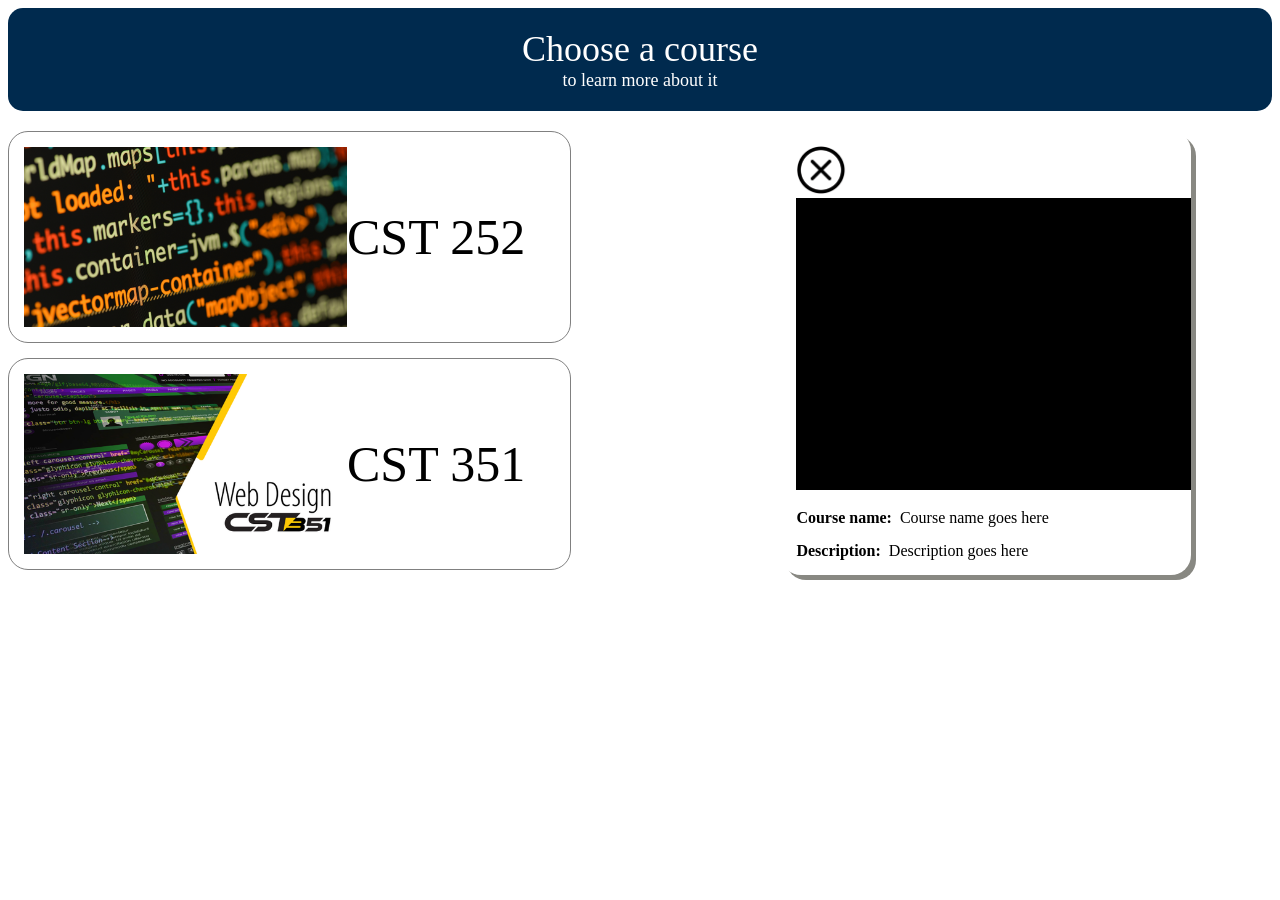
==== lab10/index.html @ 87eb8573 "Lab 9 finished" ====
<!DOCTYPE html>
<html>
<head>
<title>Course select </title>
<link rel="stylesheet" href="css/main.css" />
<script src="js/lab.js" defer></script>
</head>
<body>
	<div class="header">
		<div class="title">Choose a course</div>
		<div class="subtitle">to learn more about it</div>
	</div>

	<div class="maincontentarea">
		<div class="column" id="itemselect">
			<div class="itembox1">
				<img src="images/cst252.jpg"/>
				<div class="courseitemname">CST 252</div>
			</div>

			<div class="itembox2">
				<img src="images/cst351.jpg" />
				<div class="courseitemname">CST 351</div>
			</div>
		</div>

		<div class="column" id="infopanel">

			<div id="exitcontainer">
				<img id="exitbutton" src="images/exit.png" width="50" />

			</div>

			<img id="courseimage" src="images/courseimage.jpg" />
			<div class="descriptionitem">
				<span class="descriptionlabel">Course name:</span>&nbsp;
				<span class="descriptionitem" id="courseName">
					Course name goes here
				</span>
			</div>
			<div class="descriptionitem">
				<span class="descriptionlabel">Description:</span>&nbsp;
				<span class="descriptionitem" id="courseDescription">
					Description goes here
				</span>
			</div>

		</div>
	</div>
</body>
</html>
---- lab10/css/main.css ----
.header {
	color: white;
	background-color: #002A4E;
	border-radius: 15px;
	padding: 20px;
	text-align: center;
	margin-bottom: 20px;
}

.itembox1 {
	border-radius: 20px;
	border: thin solid grey;
	width: 300px;
	width: 70%;
	padding: 15px;
	clear: both;
	overflow: hidden;
	margin-bottom: 15px;
	cursor: pointer;

}

.itembox1 img {
	height: 180px;
	float:left;
}



.itembox2 {
	border-radius: 20px;
	border: thin solid grey;
	width: 300px;
	width: 70%;
	padding: 15px;
	clear: both;
	overflow: hidden;
	margin-bottom: 15px;
	cursor: pointer;

}

.itembox2 img {
	height: 180px;
	float:left;
}


.courseitemname {
	font-size: 50px;
	margin-left: 15px;
	line-height: 180px;
}

.title {
	font-size: 36px;
}

.subtitle {
	font-size: 18px;
}

.maincontentarea {
	width: 100%;

}

.column {
	float: left;
}

.column:first-of-type {
	width: 60%;
	margin-right: 15px;

}

.column:last-of-type {
	width: 30%;
}

#infopanel {
	border-radius: 20px;
	box-shadow: 5px 5px #888882;
	overflow: hidden;
	padding: 15px;

}

.descriptionitem {
	margin-top: 15px;
}

.descriptionlabel {
	font-weight: bold;
}

#exitbutton {
	cursor: pointer;
	float:right;
	float:none;
}
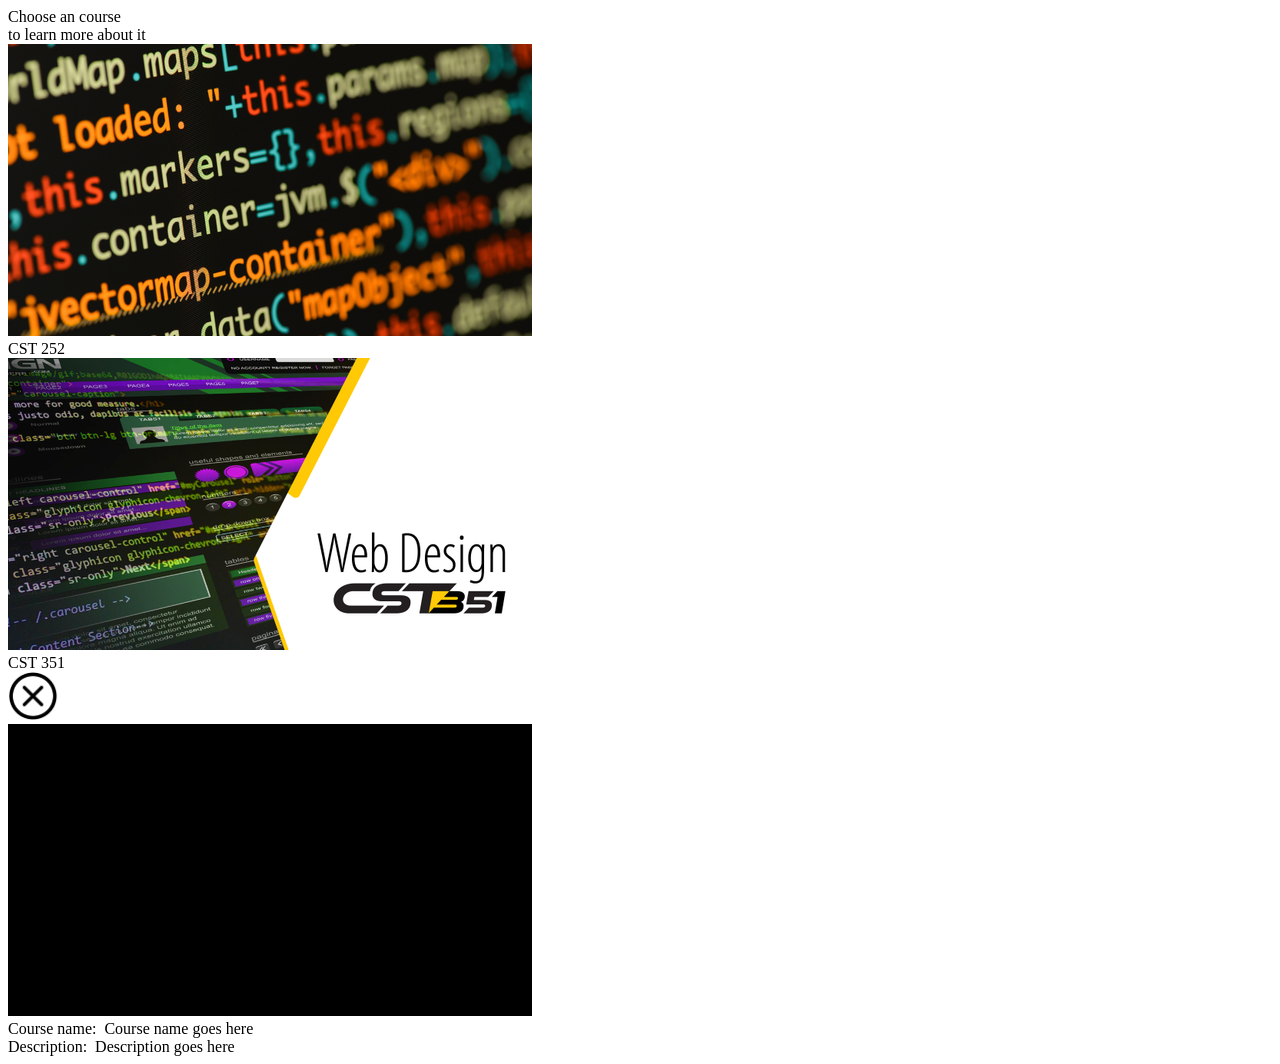
==== commit 4e4518ee: "Updated lab10" ====
--- a/lab10/index.html
+++ b/lab10/index.html
@@ -2,28 +2,25 @@
 <html>
 <head>
 <title>Course select </title>
-<link rel="stylesheet" href="css/main.css" />
-<script src="js/lab.js" defer></script>
+<link rel="stylesheet" href="css/lab10.css" />
+<script src="js/lab10.js" defer></script>
 </head>
 <body>
 	<div class="header">
-		<div class="title">Choose a course</div>
+		<div class="title">Choose an course</div>
 		<div class="subtitle">to learn more about it</div>
 	</div>
-
 	<div class="maincontentarea">
 		<div class="column" id="itemselect">
-			<div class="itembox1">
-				<img src="images/cst252.jpg"/>
+			<div class="itembox">
+				<img src="images/cst252.jpg" />
 				<div class="courseitemname">CST 252</div>
 			</div>
-
 			<div class="itembox2">
 				<img src="images/cst351.jpg" />
 				<div class="courseitemname">CST 351</div>
 			</div>
 		</div>
-
 		<div class="column" id="infopanel">
 
 			<div id="exitcontainer">
@@ -31,7 +28,7 @@
 
 			</div>
 
-			<img id="courseimage" src="images/courseimage.jpg" />
+			<img class="courseimage" src="images/courseimage.jpg" />
 			<div class="descriptionitem">
 				<span class="descriptionlabel">Course name:</span>&nbsp;
 				<span class="descriptionitem" id="courseName">
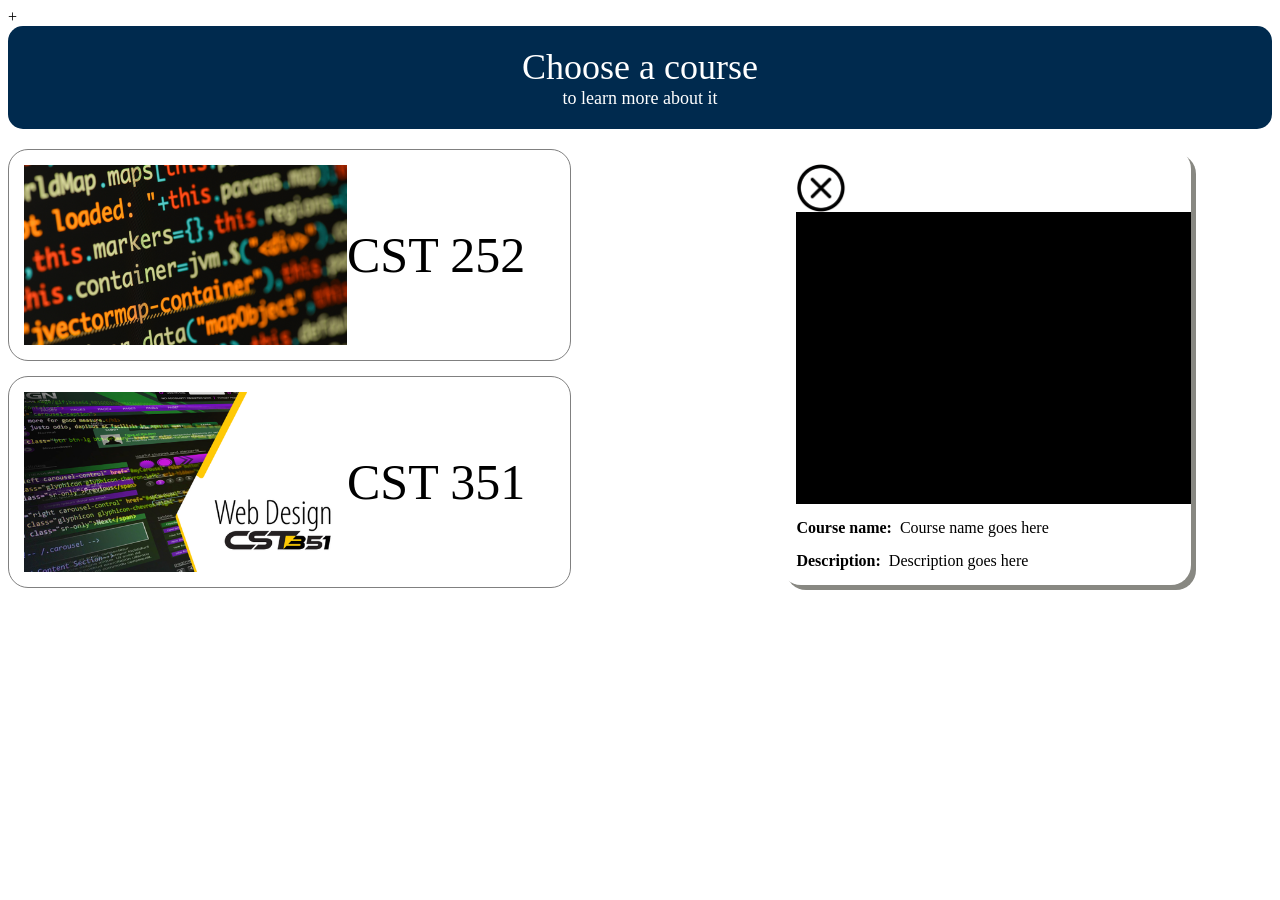
==== commit 3cd34a7a: "Descriptions" ====
--- a/lab10/index.html
+++ b/lab10/index.html
@@ -1,26 +1,29 @@
-<!DOCTYPE html>
++<!DOCTYPE html>
 <html>
 <head>
 <title>Course select </title>
-<link rel="stylesheet" href="css/lab10.css" />
-<script src="js/lab10.js" defer></script>
+<link rel="stylesheet" href="css/main.css" />
+<script src="js/lab.js" defer></script>
 </head>
 <body>
 	<div class="header">
-		<div class="title">Choose an course</div>
+		<div class="title">Choose a course</div>
 		<div class="subtitle">to learn more about it</div>
 	</div>
+
 	<div class="maincontentarea">
 		<div class="column" id="itemselect">
-			<div class="itembox">
-				<img src="images/cst252.jpg" />
+			<div class="itembox1">
+				<img src="images/cst252.jpg"/>
 				<div class="courseitemname">CST 252</div>
 			</div>
+
 			<div class="itembox2">
 				<img src="images/cst351.jpg" />
 				<div class="courseitemname">CST 351</div>
 			</div>
 		</div>
+
 		<div class="column" id="infopanel">
 
 			<div id="exitcontainer">
@@ -28,7 +31,7 @@
 
 			</div>
 
-			<img class="courseimage" src="images/courseimage.jpg" />
+			<img id="courseimage" src="images/courseimage.jpg" />
 			<div class="descriptionitem">
 				<span class="descriptionlabel">Course name:</span>&nbsp;
 				<span class="descriptionitem" id="courseName">
--- a/lab10/css/main.css
+++ b/lab10/css/main.css
@@ -0,0 +1,102 @@
+.header {
+	color: white;
+	background-color: #002A4E;
+	border-radius: 15px;
+	padding: 20px;
+	text-align: center;
+	margin-bottom: 20px;
+}
+
+.itembox1 {
+	border-radius: 20px;
+	border: thin solid grey;
+	width: 300px;
+	width: 70%;
+	padding: 15px;
+	clear: both;
+	overflow: hidden;
+	margin-bottom: 15px;
+	cursor: pointer;
+
+}
+
+.itembox1 img {
+	height: 180px;
+	float:left;
+}
+
+
+
+.itembox2 {
+	border-radius: 20px;
+	border: thin solid grey;
+	width: 300px;
+	width: 70%;
+	padding: 15px;
+	clear: both;
+	overflow: hidden;
+	margin-bottom: 15px;
+	cursor: pointer;
+
+}
+
+.itembox2 img {
+	height: 180px;
+	float:left;
+}
+
+
+.courseitemname {
+	font-size: 50px;
+	margin-left: 15px;
+	line-height: 180px;
+}
+
+.title {
+	font-size: 36px;
+}
+
+.subtitle {
+	font-size: 18px;
+}
+
+.maincontentarea {
+	width: 100%;
+
+}
+
+.column {
+	float: left;
+}
+
+.column:first-of-type {
+	width: 60%;
+	margin-right: 15px;
+
+}
+
+.column:last-of-type {
+	width: 30%;
+}
+
+#infopanel {
+	border-radius: 20px;
+	box-shadow: 5px 5px #888882;
+	overflow: hidden;
+	padding: 15px;
+
+}
+
+.descriptionitem {
+	margin-top: 15px;
+}
+
+.descriptionlabel {
+	font-weight: bold;
+}
+
+#exitbutton {
+	cursor: pointer;
+	float:right;
+	float:none;
+}
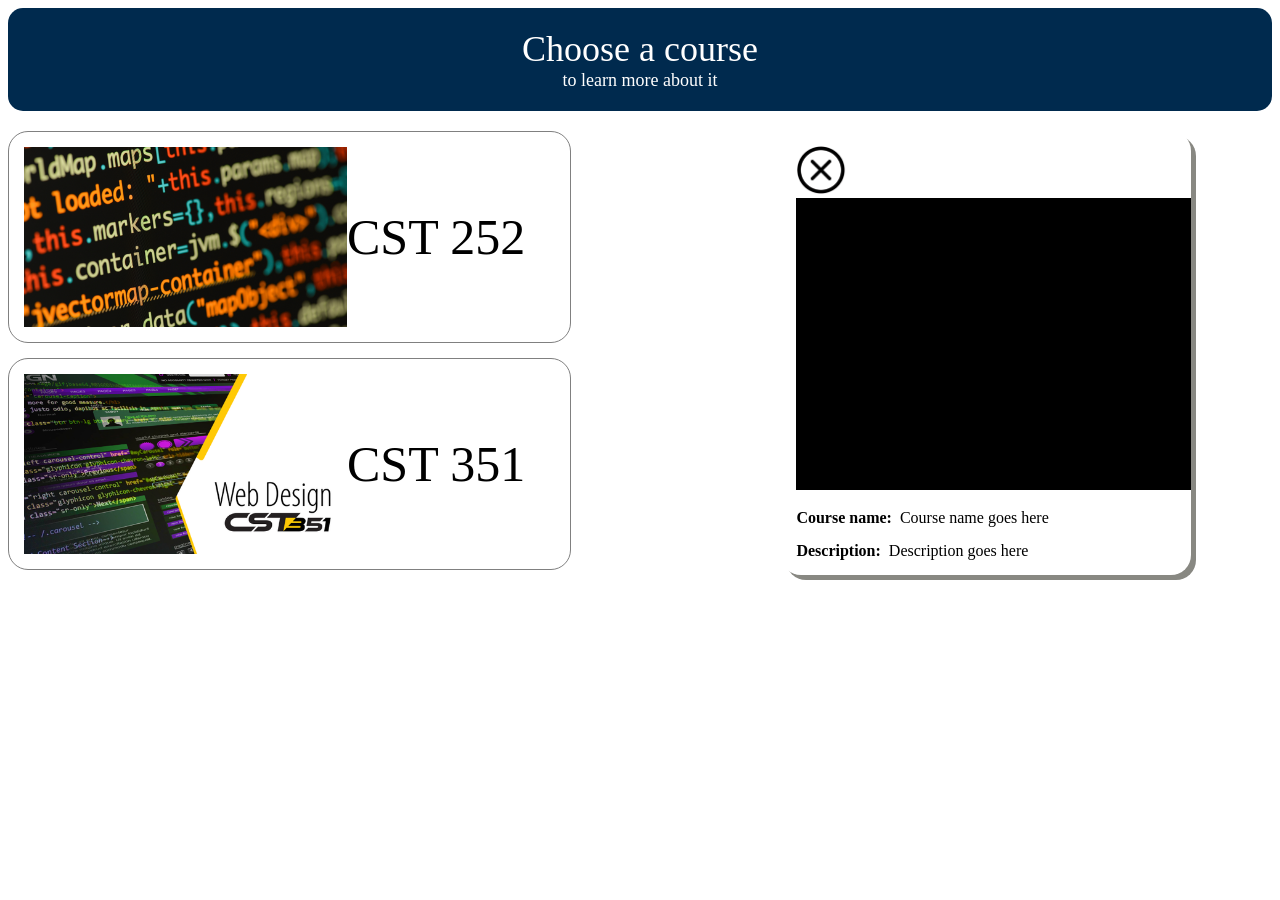
==== commit d134dd49: "index.html" ====
--- a/lab10/index.html
+++ b/lab10/index.html
@@ -1,4 +1,4 @@
-+<!DOCTYPE html>
+<!DOCTYPE html>
 <html>
 <head>
 <title>Course select </title>
